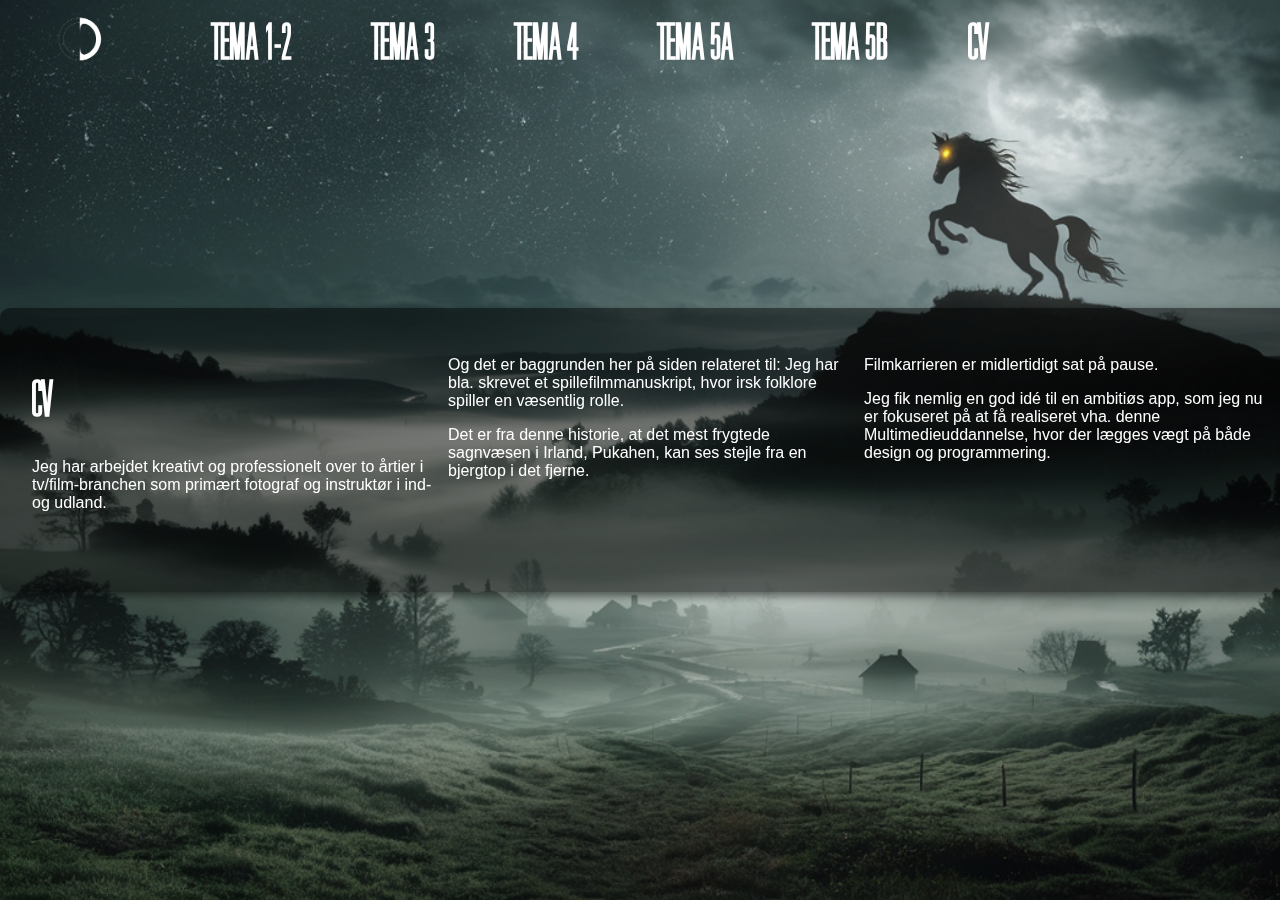
==== cv.html @ 057f51ab "Initial commit" ====
<!DOCTYPE html>
<html lang="en">
  <head>
    <meta charset="UTF-8" />
    <meta name="viewport" content="width=device-width, initial-scale=1.0" />
    <title>CV</title>
    <link rel="icon" href="dursia-logo-bertram-favicon.webp" />
    <link rel="stylesheet" href="css/css-t6.css" />

    <style>
      .cv {
        font-family: Tahoma, sans-serif !important;
      }
    </style>

    <meta name="robots" content="noindex" />
  </head>
  <body class="baggrund1">
    <header id="header">
      <nav>
        <div>
          <a href="index.html"> <img class="logo" src="dursia-logo-bertram-favicon.webp" alt="dursia-logo" /></a>
        </div>
        <div class="header_nav">
          <ul>
            <li>
              <a href="tema1-2.html"><h1>TEMA 1-2</h1></a>
            </li>
            <li>
              <a href="tema3.html"><h1>TEMA 3</h1></a>
            </li>
            <li>
              <a href="tema4.html"><h1>TEMA 4</h1></a>
            </li>
            <li>
              <a href="tema5a.html"><h1>TEMA 5A</h1></a>
            </li>
            <li>
              <a href="tema5b.html"><h1>TEMA 5B</h1></a>
            </li>
            <li>
              <a href="cv.html"><h1>CV</h1></a>
            </li>
          </ul>
        </div>
      </nav>
    </header>

    <main>
      <div class="cv">
        <div class="overlay">
          <div class="trefotos">
            <div class="foto">
              <h1>CV</h1>
              <p>Jeg har arbejdet kreativt og professionelt over to årtier i tv/film-branchen som primært fotograf og instruktør i ind- og udland.</p>
            </div>
            <div class="foto">
              <p>Og det er baggrunden her på siden relateret til: Jeg har bla. skrevet et spillefilmmanuskript, hvor irsk folklore spiller en væsentlig rolle.</p>
              <p>Det er fra denne historie, at det mest frygtede sagnvæsen i Irland, Pukahen, kan ses stejle fra en bjergtop i det fjerne.</p>
            </div>
            <div class="foto">
              <p>Filmkarrieren er midlertidigt sat på pause.</p>
              <p>Jeg fik nemlig en god idé til en ambitiøs app, som jeg nu er fokuseret på at få realiseret vha. denne Multimedieuddannelse, hvor der lægges vægt på både design og programmering.</p>
            </div>
          </div>
        </div>
      </div>
    </main>
    <script src="js/js-t6.js"></script>
  </body>
</html>
---- css/css-t6.css ----
/* @font-face {
  font-family: amarante;
  src: url(../font/Amarante-Regular.ttf);
}

body,
h1 {
  font-family: amarante;
} */

@font-face {
  font-family: uni_acc;
  src: url(../font/Uni_acc.ttf);
  color: white;
}

.baggrund1 {
  background-position: center;
  background-size: cover;
  background-repeat: no-repeat;
  position: fixed;
  margin: 0;
  padding: 0;
  display: grid;
  height: 100vh;
  width: 100vw;
  background-image: url(../img/rearing-pukah.webp);
  z-index: -1;
}

html,
body {
  height: 100%; /* Sørg for, at både body og html fylder hele skærmen */
  margin: 0; /* Fjern margin på body */
  padding: 0; /* Fjern padding på body */
  overflow-x: hidden; /* Undgå horisontal scroll, hvis noget rager udenfor */
}

body,
main,
header,
h1 {
  font-family: uni_acc;
  color: white;
}

h1 {
  font-size: 50px;
  color: white;
}

#header {
  top: 20px;
  position: fixed;
  z-index: 10;
  transition: background 0.4s ease;
  height: 5vh;
  width: 100%;
  display: flex; /* Gør headeren til en flex container */
  align-items: center; /* Centrerer indholdet vertikalt */
  justify-content: space-between; /* Sørger for, at logo og menu placeres i hver sin ende */
  padding: 0 1rem;
}

#header > nav {
  display: flex;
  align-items: center;
}

header.scrolled {
  background-color: black;
}

.logo {
  width: 100px; /* Juster størrelsen på logoet */
  height: auto; /* Bevarer billedets proportioner */
  filter: brightness(0) invert(1); /* Skifter farverne til hvid */
  margin: 1em;
}

.header_nav {
  display: flex;
  justify-content: flex-end;
}

.header_nav ul {
  display: flex; /* Arrangerer menupunkterne vandret */
  list-style: none; /* Fjerner punkttegn */
  margin: 0;
  padding: 0;
}

.header_nav ul li {
  text-decoration: none; /* Fjerner understregning */
  color: white; /* Hvid tekst */
  font-size: clamp(1rem, 2vw, 3rem) !important;
  margin: 0 1rem; /* Laver mellemrum mellem menupunkterne */
  margin-left: 5vw;
}

.header_nav ul li a {
  text-decoration: none; /* Fjerner understregning */
  color: white; /* Hvid tekst */
  font-size: clamp(1rem, 2vw, 3rem);
}

@media (max-width: 768px) {
  .logo {
    max-width: 80px; /* Mindre logo på små skærme */
    padding: 1em;
  }
}

.headline h1 {
  text-align: left;
  margin: 0;
  position: absolute;
  top: 14vh;
  left: 5vw;
  font-size: clamp(2rem, 20vw, 10rem);
  width: auto; /* Sørg for, at teksten ikke tager unødvendig bredde */
  color: white;
}

.lottie-section {
  display: grid;
  grid-template-columns: repeat(auto-fit, minmax(200px, 1fr)); /* Responsivt grid med min 200px celler */
  gap: 50px; /* Afstand mellem celler */
  justify-items: center; /* Centrerer indhold i celler */
  align-items: center; /* Centrerer vertikalt */
  padding: 20px; /* Indrykning omkring grid */
  margin: 20px auto; /* Centrerer hele sektionen */
  max-width: 1200px; /* Begrænser bredden af sektionen */
  position: absolute; /* Absolut placering */
  bottom: 10%; /* Placerer sektionen 10% over bunden */
  left: 50%; /* Centrer sektionen horisontalt */
  transform: translateX(-50%); /* Justerer placeringen for at centrere sektionen */
  top: 30vh;
}

.lottie-tema {
  display: flex; /* Brug flex til at centrere animationerne */
  justify-content: center;
  align-items: center;
  background: linear-gradient(135deg, rgba(0, 0, 0, 0.2), rgba(23, 79, 125, 0.1)); /* Semi-gennemsigtig gradient */
  border-radius: 10px; /* Runde hjørner */
  padding: 10px; /* Plads inden for cellerne */
  box-shadow: 0px 4px 10px rgba(0, 0, 0, 0.3); /* Blød skygge */
  transition: transform 0.3s ease, background-color 0.3s ease; /* Hover animation */
}

.lottie-tema:hover {
  border-radius: 5px;
  background-color: transparent !important;
  box-shadow: none;
  z-index: 1;
  transform: scale(1.1); /* Forstør med 10% */
  background: linear-gradient(135deg, rgba(0, 0, 0, 0.4), rgba(23, 79, 125, 0.3));
}

/* Container omkring Lottie-animationen */
.lottie-tema {
  display: flex; /* Brug flexbox for at centrere indholdet */
  justify-content: center; /* Centrerer indholdet horisontalt */
  align-items: center; /* Centrerer indholdet vertikalt */
  width: 220px;
  height: 150px;
  border: 2px solid transparent; /* Gennemsigtig ramme som standard */
  transition: transform 0.3s ease, border 0.3s ease-in-out; /* Glidende overgang */
  overflow: hidden; /* Skjuler eventuelle elementer, der stikker ud */
}

/* Når musen svæver over containeren, vokser rammen med 10% */
.lottie-tema:hover {
  transform: scale(1.1); /* Vokser rammen med 10% */
  transform-origin: center; /* Sørger for, at animationen ikke rykkes */
}

/* Lottie-animationen inde i containeren */
.lottie-tema dotlottie-player {
  width: 100%; /* Gør animationen responsiv */
  height: 100%; /* Gør animationen responsiv */
}

@media (max-width: 1200px) {
  .lottie-section {
    grid-template-columns: 1fr 1fr 1fr;
  }
}

@media (max-width: 768px) {
  .lottie-section {
    grid-template-columns: 1fr 1fr;
    gap: 15px; /* Mindre afstand mellem elementer */
    padding: 10px; /* Reducér padding */
  }
}

@media (max-width: 480px) {
  .lottie-section {
    grid-template-columns: 1fr; /* Én kolonne */
    gap: 10px; /* Mindre afstand */
  }
}

/*----------------------------TEMAER----------------------------*/

/* Container til billeder */
.overlay {
  display: flex;
  justify-content: center;
  align-items: center;
  height: 100vh; /* Fylder hele skærmens højde */
  background: none; /* Ingen baggrund uden for rammen */
}

/* Formørket ramme omkring billederne */
.trefotos {
  display: flex; /* Placer billederne på en række */
  gap: 1em; /* Mellemrum mellem billeder */
  padding: 2em; /* Afstand mellem billeder og ramme */
  background-color: rgba(0, 0, 0, 0.5); /* Formørket baggrund omkring billeder */
  border-radius: 10px; /* Afrundede hjørner */
  box-shadow: 0 4px 10px rgba(0, 0, 0, 0.5); /* Let skygge for dybde */
}

/* Individuelle billeder */
.foto {
  width: 400px; /* Fast bredde for billederne */
  height: 220px; /* Fast højde for billederne */
  object-fit: cover; /* Sørger for, at billedet fylder rammen uden forvrængning */
  border-radius: 5px; /* Små afrundede hjørner på billeder */
}

.cv {
  font-family: "Segoe UI", Tahoma, Geneva, Verdana, sans-serif;
  color: white;
}

@media (max-width: 768px) {
  .trefotos {
    flex-direction: column; /* Skifter layout til lodret */
    align-items: center; /* Centrerer indholdet */
    gap: 1em; /* Beholder afstand mellem billederne */
  }

  .foto {
    width: 90%; /* Tilpas bredden til at fylde det meste af skærmen */
    height: auto; /* Bevarer proportionerne */
    width: 400px; /* Fast bredde for billederne */
    height: 220px; /* Fast højde for billederne */
  }
}
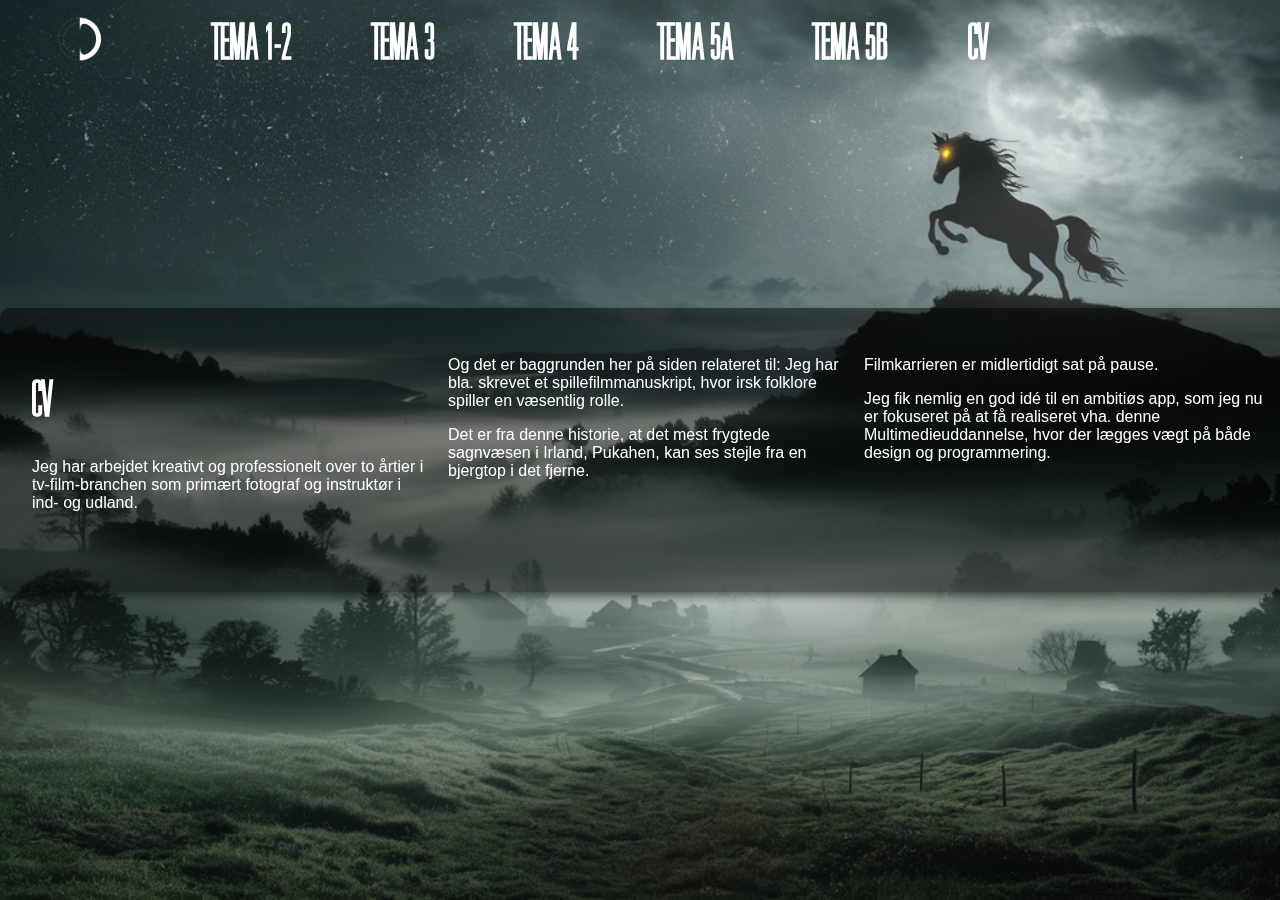
==== commit acaf5e25: "2nd commit" ====
--- a/cv.html
+++ b/cv.html
@@ -52,7 +52,7 @@
           <div class="trefotos">
             <div class="foto">
               <h1>CV</h1>
-              <p>Jeg har arbejdet kreativt og professionelt over to årtier i tv/film-branchen som primært fotograf og instruktør i ind- og udland.</p>
+              <p>Jeg har arbejdet kreativt og professionelt over to årtier i tv-film-branchen som primært fotograf og instruktør i ind- og udland.</p>
             </div>
             <div class="foto">
               <p>Og det er baggrunden her på siden relateret til: Jeg har bla. skrevet et spillefilmmanuskript, hvor irsk folklore spiller en væsentlig rolle.</p>
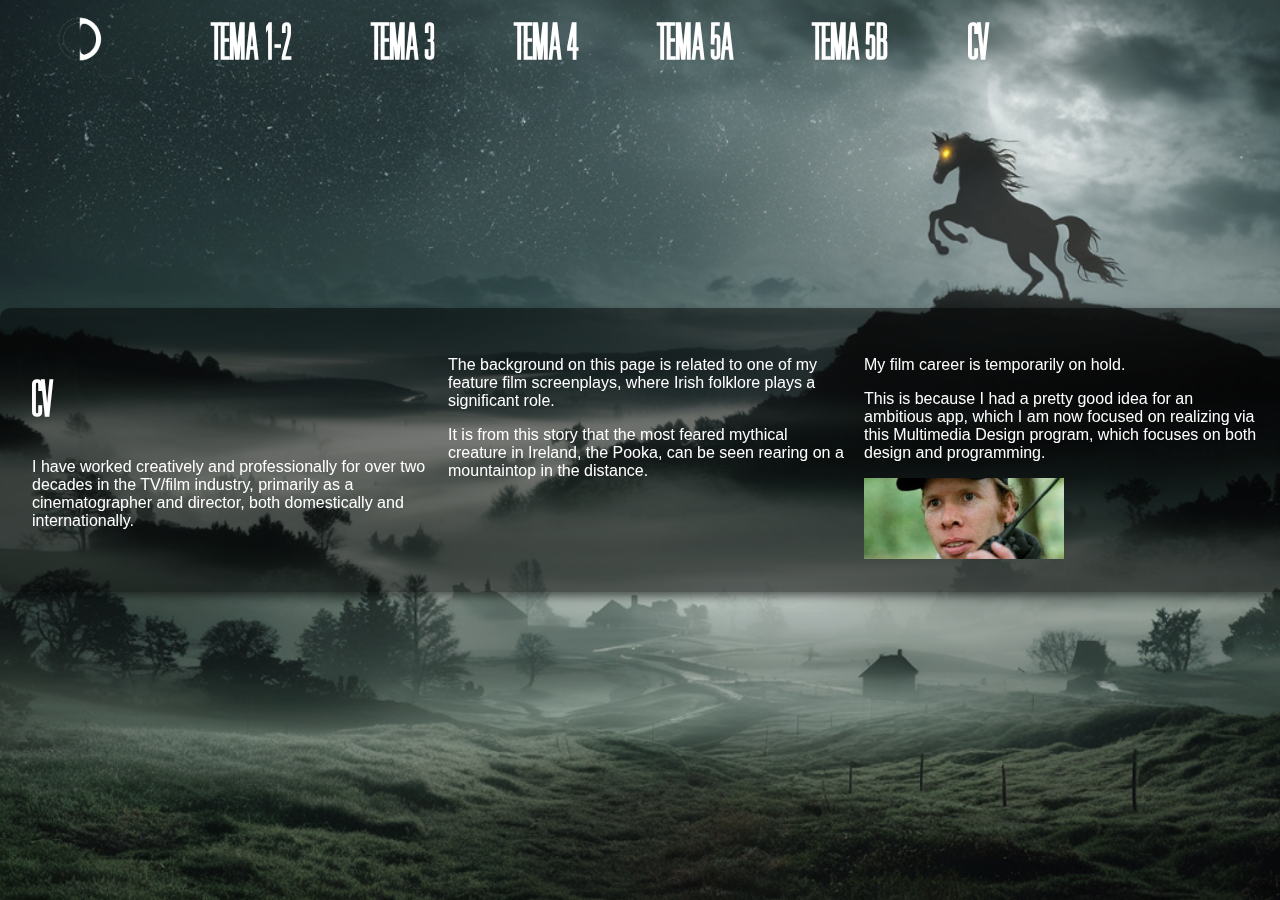
==== commit 8418735e: "3rd commit incl js" ====
--- a/cv.html
+++ b/cv.html
@@ -52,15 +52,19 @@
           <div class="trefotos">
             <div class="foto">
               <h1>CV</h1>
-              <p>Jeg har arbejdet kreativt og professionelt over to årtier i tv-film-branchen som primært fotograf og instruktør i ind- og udland.</p>
+
+              <p>I have worked creatively and professionally for over two decades in the TV/film industry, primarily as a cinematographer and director, both domestically and internationally.</p>
             </div>
             <div class="foto">
-              <p>Og det er baggrunden her på siden relateret til: Jeg har bla. skrevet et spillefilmmanuskript, hvor irsk folklore spiller en væsentlig rolle.</p>
-              <p>Det er fra denne historie, at det mest frygtede sagnvæsen i Irland, Pukahen, kan ses stejle fra en bjergtop i det fjerne.</p>
+              <p>The background on this page is related to one of my feature film screenplays, where Irish folklore plays a significant role.</p>
+              <p>It is from this story that the most feared mythical creature in Ireland, the Pooka, can be seen rearing on a mountaintop in the distance.</p>
             </div>
             <div class="foto">
-              <p>Filmkarrieren er midlertidigt sat på pause.</p>
-              <p>Jeg fik nemlig en god idé til en ambitiøs app, som jeg nu er fokuseret på at få realiseret vha. denne Multimedieuddannelse, hvor der lægges vægt på både design og programmering.</p>
+              <div class="last-foto">
+                <p>My film career is temporarily on hold.</p>
+                <p>This is because I had a pretty good idea for an ambitious app, which I am now focused on realizing via this Multimedia Design program, which focuses on both design and programming.</p>
+                <img src="img/ben.jpeg" alt="Ben" />
+              </div>
             </div>
           </div>
         </div>
--- a/css/css-t6.css
+++ b/css/css-t6.css
@@ -25,7 +25,6 @@
   height: 100vh;
   width: 100vw;
   background-image: url(../img/rearing-pukah.webp);
-  z-index: -1;
 }
 
 html,
@@ -212,6 +211,12 @@
   align-items: center;
   height: 100vh; /* Fylder hele skærmens højde */
   background: none; /* Ingen baggrund uden for rammen */
+  position: relative;
+}
+
+.overlay,
+.trefotos {
+  pointer-events: auto; /* Sørger for, at klikbare elementer kan reagere på klik */
 }
 
 /* Formørket ramme omkring billederne */
@@ -224,17 +229,38 @@
   box-shadow: 0 4px 10px rgba(0, 0, 0, 0.5); /* Let skygge for dybde */
 }
 
-/* Individuelle billeder */
+.video-container {
+  position: relative;
+  width: 400px;
+  height: 220px;
+}
+
 .foto {
-  width: 400px; /* Fast bredde for billederne */
-  height: 220px; /* Fast højde for billederne */
-  object-fit: cover; /* Sørger for, at billedet fylder rammen uden forvrængning */
-  border-radius: 5px; /* Små afrundede hjørner på billeder */
+  width: 400px;
+  height: 220px;
+  object-fit: cover;
+  border-radius: 5px;
+  cursor: pointer;
+}
+
+.video {
+  position: absolute;
+  top: 0;
+  left: 0;
+  width: 400px;
+  height: 220px;
+  display: none; /* Hide the video initially */
+  border-radius: 5px;
 }
 
 .cv {
   font-family: "Segoe UI", Tahoma, Geneva, Verdana, sans-serif;
   color: white;
+}
+
+.cv img {
+  width: 200px;
+  height: auto;
 }
 
 @media (max-width: 768px) {
@@ -251,3 +277,36 @@
     height: 220px; /* Fast højde for billederne */
   }
 }
+.overlay {
+  position: relative; /* Ensures child elements are positioned relative to this container */
+}
+
+.tematext {
+  position: absolute; /* Allows precise positioning over .trefotos */
+  top: 5em; /* Adjust the vertical position */
+  left: 50%; /* Horizontally centers the text */
+  transform: translateX(-50%); /* Adjust for the left offset */
+  font-size: 2rem; /* Customize the text size */
+  color: white; /* Set the text color */
+  text-align: center; /* Center-align the text */
+  background-color: rgba(0, 0, 0, 0.5); /* Optional: Semi-transparent background for readability */
+  padding: 0.5em 1em; /* Add padding around the text */
+  border-radius: 10px; /* Optional: Rounded corners */
+  z-index: 1; /* Ensure it stays above other elements */
+  font-size: 3rem;
+}
+@media (max-width: 768px) {
+  .tematext {
+    top: 3em; /* Adjust the vertical position for smaller screens */
+    font-size: 2rem; /* Slightly reduce font size */
+    padding: 0.4em 0.8em; /* Adjust padding for better fit */
+  }
+}
+
+@media (max-width: 480px) {
+  .tematext {
+    top: 3em; /* Further adjust vertical position */
+    font-size: 2rem; /* Further reduce font size */
+    padding: 0.3em 0.6em; /* Reduce padding for better fit */
+  }
+}
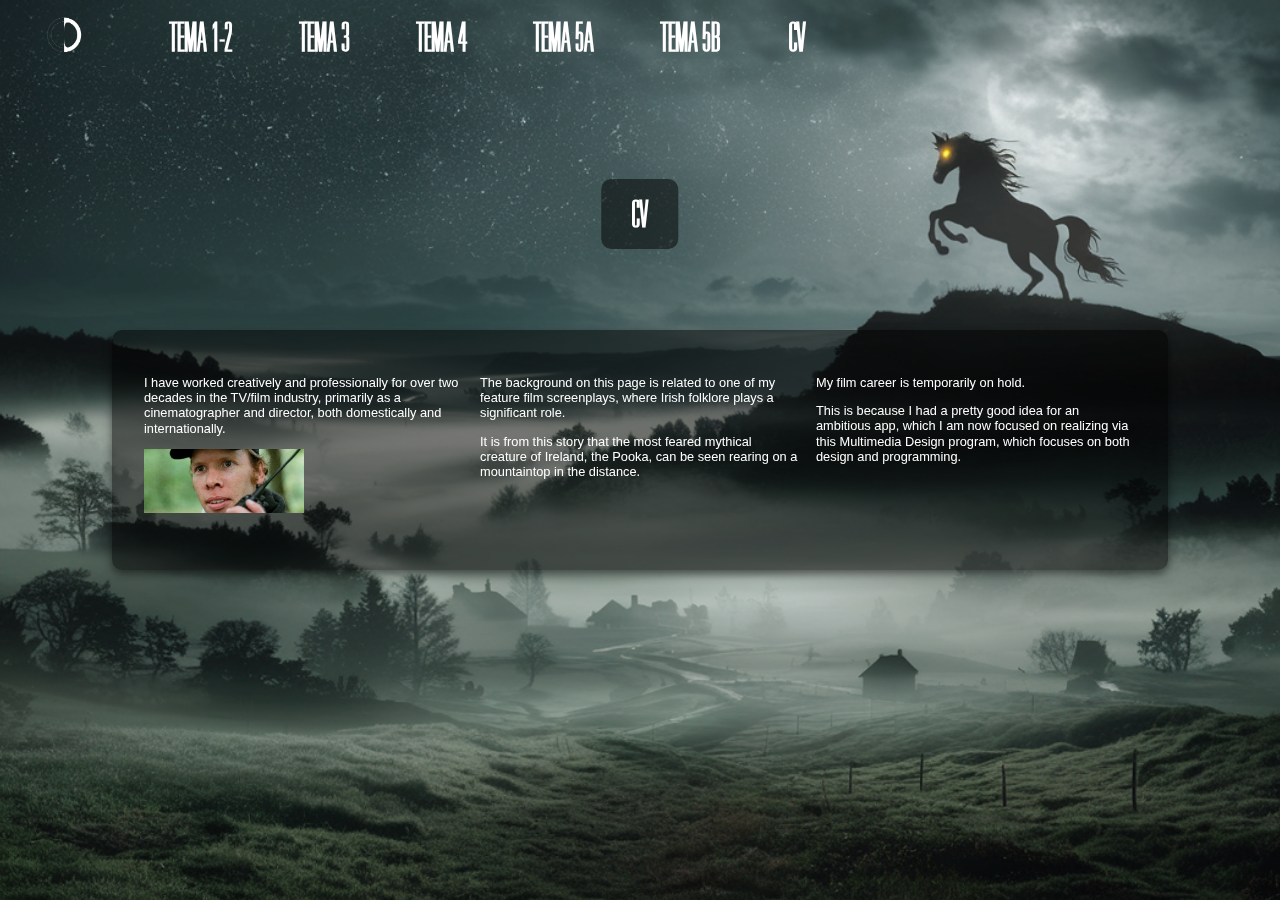
==== commit a600456c: "finpudset cv" ====
--- a/cv.html
+++ b/cv.html
@@ -49,21 +49,20 @@
     <main>
       <div class="cv">
         <div class="overlay">
+          <h1 class="tematext">CV</h1>
           <div class="trefotos">
             <div class="foto">
-              <h1>CV</h1>
-
               <p>I have worked creatively and professionally for over two decades in the TV/film industry, primarily as a cinematographer and director, both domestically and internationally.</p>
+              <img src="img/ben.jpeg" alt="Ben" />
             </div>
             <div class="foto">
               <p>The background on this page is related to one of my feature film screenplays, where Irish folklore plays a significant role.</p>
-              <p>It is from this story that the most feared mythical creature in Ireland, the Pooka, can be seen rearing on a mountaintop in the distance.</p>
+              <p>It is from this story that the most feared mythical creature of Ireland, the Pooka, can be seen rearing on a mountaintop in the distance.</p>
             </div>
             <div class="foto">
               <div class="last-foto">
                 <p>My film career is temporarily on hold.</p>
                 <p>This is because I had a pretty good idea for an ambitious app, which I am now focused on realizing via this Multimedia Design program, which focuses on both design and programming.</p>
-                <img src="img/ben.jpeg" alt="Ben" />
               </div>
             </div>
           </div>
--- a/css/css-t6.css
+++ b/css/css-t6.css
@@ -118,7 +118,7 @@
   left: 5vw;
   font-size: clamp(2rem, 20vw, 10rem);
   width: auto; /* Sørg for, at teksten ikke tager unødvendig bredde */
-  color: white;
+  color: rgb(219, 172, 2);
 }
 
 .lottie-section {
@@ -258,6 +258,11 @@
   color: white;
 }
 
+.cv p {
+  font-size: 0.8rem; /* Adjust to your preferred size */
+  line-height: 1.2; /* Ensure proper spacing between lines */
+}
+
 .cv img {
   width: 200px;
   height: auto;
@@ -310,3 +315,98 @@
     padding: 0.3em 0.6em; /* Reduce padding for better fit */
   }
 }
+
+/* Scale down specific elements and font sizes */
+body {
+  margin: 0;
+  padding: 0;
+  overflow-x: hidden; /* Prevent horizontal scrolling */
+}
+
+h1 {
+  font-size: 40px; /* Reduced by 20% from 50px */
+}
+
+#header {
+  height: 4vh; /* Reduced by 20% from 5vh */
+  padding: 0 0.8rem; /* Reduced by 20% */
+}
+
+.logo {
+  width: 80px; /* Reduced by 20% from 100px */
+  height: auto;
+  margin: 0.8em; /* Reduced by 20% */
+}
+
+.header_nav ul li {
+  font-size: clamp(0.8rem, 1.6vw, 2.4rem); /* Reduced by 20% */
+  margin-left: 4vw; /* Reduced by 20% */
+}
+
+.header_nav ul li a {
+  font-size: clamp(0.8rem, 1.6vw, 2.4rem); /* Reduced by 20% */
+}
+
+.headline h1 {
+  font-size: clamp(1.6rem, 16vw, 8rem); /* Reduced by 20% */
+  top: 11.2vh; /* Reduced by 20% from 14vh */
+  left: 4vw; /* Reduced by 20% from 5vw */
+}
+
+.lottie-section {
+  gap: 40px; /* Reduced by 20% from 50px */
+  padding: 16px; /* Reduced by 20% from 20px */
+  top: 24vh; /* Reduced by 20% from 30vh */
+}
+
+.lottie-tema {
+  width: 176px; /* Reduced by 20% from 220px */
+  height: 120px; /* Reduced by 20% from 150px */
+  padding: 8px; /* Reduced by 20% from 10px */
+}
+
+.foto {
+  width: 320px; /* Reduced by 20% from 400px */
+  height: 176px; /* Reduced by 20% from 220px */
+}
+
+.video-container,
+.video {
+  width: 320px; /* Reduced by 20% from 400px */
+  height: 176px; /* Reduced by 20% from 220px */
+}
+
+.tematext {
+  font-size: 2.4rem; /* Reduced by 20% from 3rem */
+  top: 4em; /* Reduced by 20% */
+  padding: 0.4em 0.8em; /* Adjusted padding */
+}
+
+.cv img {
+  width: 160px; /* Reduced by 20% from 200px */
+  height: auto;
+}
+
+/* Media Queries */
+@media (max-width: 768px) {
+  .logo {
+    max-width: 64px; /* Reduced by 20% from 80px */
+  }
+
+  .lottie-section {
+    gap: 12px; /* Reduced by 20% from 15px */
+    padding: 8px; /* Reduced by 20% */
+  }
+
+  .tematext {
+    font-size: 1.6rem; /* Reduced by 20% from 2rem */
+    padding: 0.32em 0.64em; /* Adjusted padding */
+  }
+}
+
+@media (max-width: 480px) {
+  .tematext {
+    font-size: 1.6rem; /* Reduced by 20% from 2rem */
+    padding: 0.24em 0.48em; /* Adjusted padding */
+  }
+}
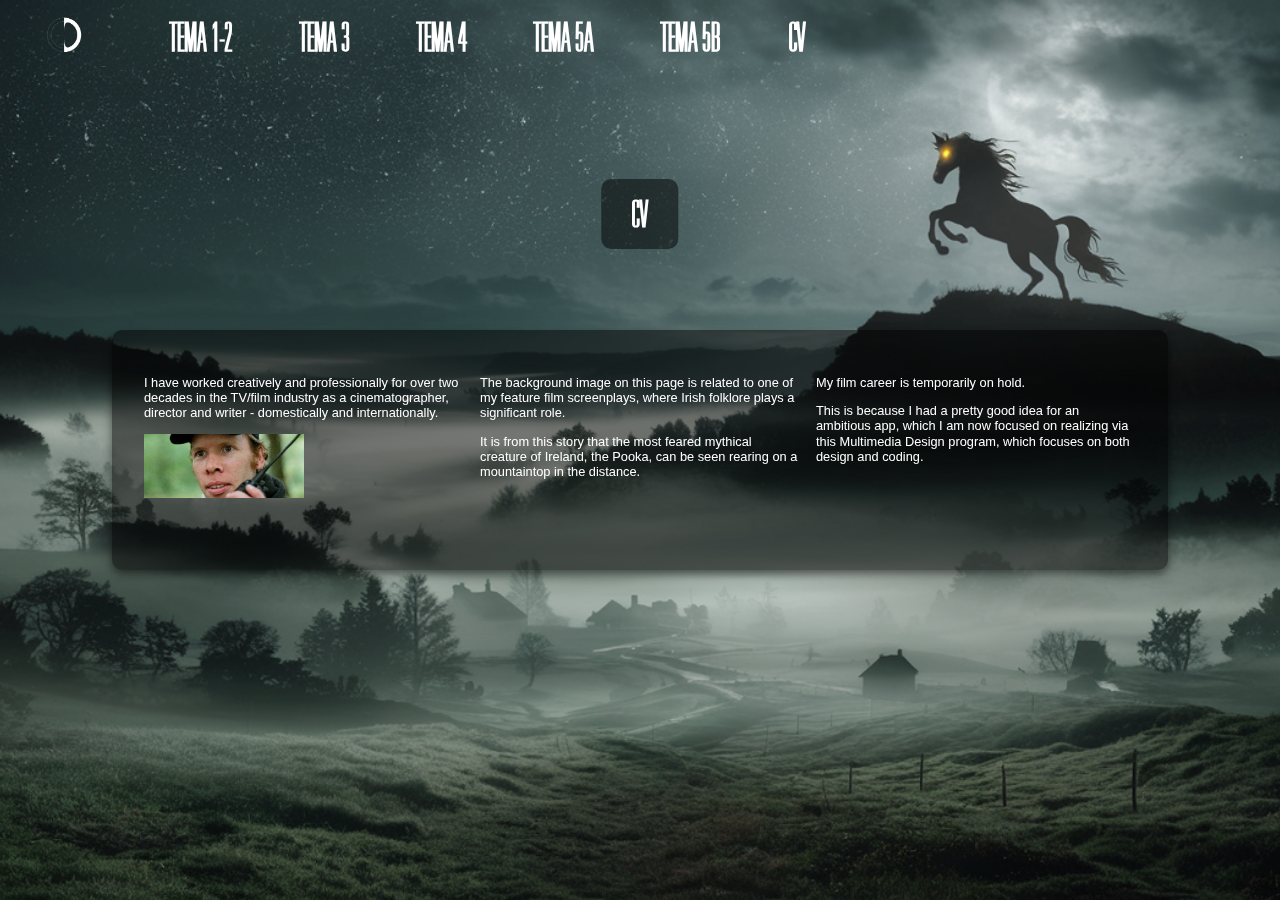
==== commit 2e818dfb: "finpudsning cv .tematext mm" ====
--- a/cv.html
+++ b/cv.html
@@ -52,17 +52,17 @@
           <h1 class="tematext">CV</h1>
           <div class="trefotos">
             <div class="foto">
-              <p>I have worked creatively and professionally for over two decades in the TV/film industry, primarily as a cinematographer and director, both domestically and internationally.</p>
+              <p>I have worked creatively and professionally for over two decades in the TV/film industry as a cinematographer, director and writer - domestically and internationally.</p>
               <img src="img/ben.jpeg" alt="Ben" />
             </div>
             <div class="foto">
-              <p>The background on this page is related to one of my feature film screenplays, where Irish folklore plays a significant role.</p>
+              <p>The background image on this page is related to one of my feature film screenplays, where Irish folklore plays a significant role.</p>
               <p>It is from this story that the most feared mythical creature of Ireland, the Pooka, can be seen rearing on a mountaintop in the distance.</p>
             </div>
             <div class="foto">
               <div class="last-foto">
                 <p>My film career is temporarily on hold.</p>
-                <p>This is because I had a pretty good idea for an ambitious app, which I am now focused on realizing via this Multimedia Design program, which focuses on both design and programming.</p>
+                <p>This is because I had a pretty good idea for an ambitious app, which I am now focused on realizing via this Multimedia Design program, which focuses on both design and coding.</p>
               </div>
             </div>
           </div>
--- a/css/css-t6.css
+++ b/css/css-t6.css
@@ -92,7 +92,7 @@
 .header_nav ul li {
   text-decoration: none; /* Fjerner understregning */
   color: white; /* Hvid tekst */
-  font-size: clamp(1rem, 2vw, 3rem) !important;
+  font-size: clamp(0.8rem, 2vw, 3rem) !important;
   margin: 0 1rem; /* Laver mellemrum mellem menupunkterne */
   margin-left: 5vw;
 }
@@ -100,13 +100,30 @@
 .header_nav ul li a {
   text-decoration: none; /* Fjerner understregning */
   color: white; /* Hvid tekst */
-  font-size: clamp(1rem, 2vw, 3rem);
+  font-size: clamp(0.8rem, 2vw, 3rem);
+}
+
+@media (max-width: 768px) {
+  .header_nav ul li a h1 {
+    font-size: 1.5rem;
+    padding: 0;
+    margin: 0;
+  }
+}
+
+@media (max-width: 515px) {
+  .header_nav ul li a h1 {
+    font-size: 1rem;
+    padding: 0;
+    margin: 0;
+  }
 }
 
 @media (max-width: 768px) {
   .logo {
     max-width: 80px; /* Mindre logo på små skærme */
-    padding: 1em;
+    padding: 0em;
+    margin: 0em;
   }
 }
 
@@ -302,9 +319,10 @@
 }
 @media (max-width: 768px) {
   .tematext {
-    top: 3em; /* Adjust the vertical position for smaller screens */
-    font-size: 2rem; /* Slightly reduce font size */
-    padding: 0.4em 0.8em; /* Adjust padding for better fit */
+    top: 3em;
+    font-size: 2rem;
+    padding: 0.4em 0.8em;
+    margin-top: -30px;
   }
 }
 
@@ -339,12 +357,12 @@
 }
 
 .header_nav ul li {
-  font-size: clamp(0.8rem, 1.6vw, 2.4rem); /* Reduced by 20% */
+  font-size: clamp(0.6rem, 1.6vw, 2.4rem); /* Reduced by 20% */
   margin-left: 4vw; /* Reduced by 20% */
 }
 
 .header_nav ul li a {
-  font-size: clamp(0.8rem, 1.6vw, 2.4rem); /* Reduced by 20% */
+  font-size: clamp(0.6rem, 1.6vw, 2.4rem); /* Reduced by 20% */
 }
 
 .headline h1 {
